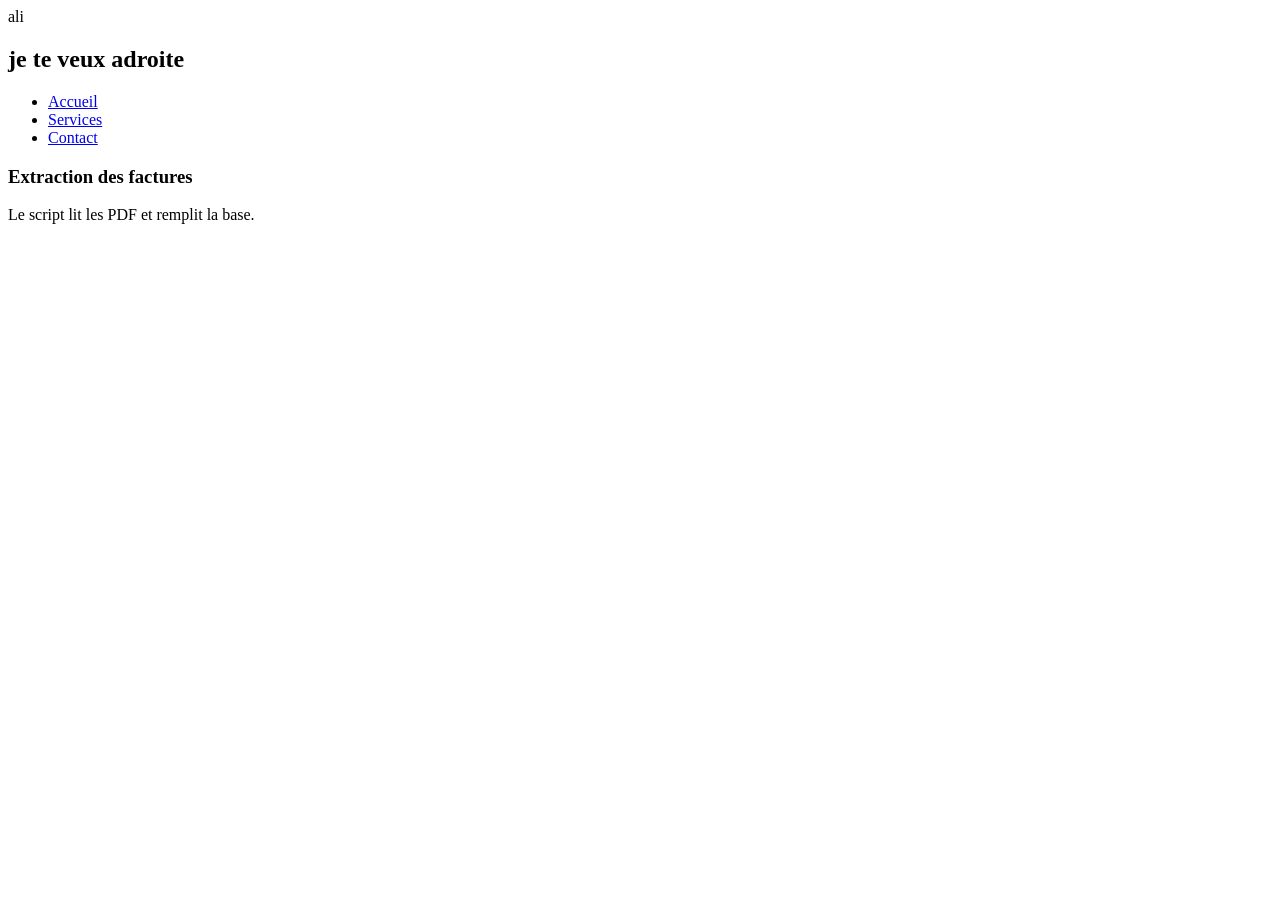
==== projet-01-offre/flexbox.html @ f3b32ef0 "en 2" ====
<!DOCTYPE><html><head><title>flexbox</title>
<meta charset="UTF-8">
  <link rel="stylesheet" href="style.css">
</head>
<body>
    <header>
        <nav class ="nav">
  <span class="logo">ali</span>
  <h1>
    je te veux adroite
  </h1>
  <ul>
    <li><a href="#">Accueil</a></li>
    <li><a href="#">Services</a></li>
    <li><a href="#">Contact</a></li>
  </ul>
</nav>
    </header>
<article class="carte">
  <h3>Extraction des factures</h3>
  <p>Le script lit les PDF et remplit la base.</p>
</article>
</body>




</html>
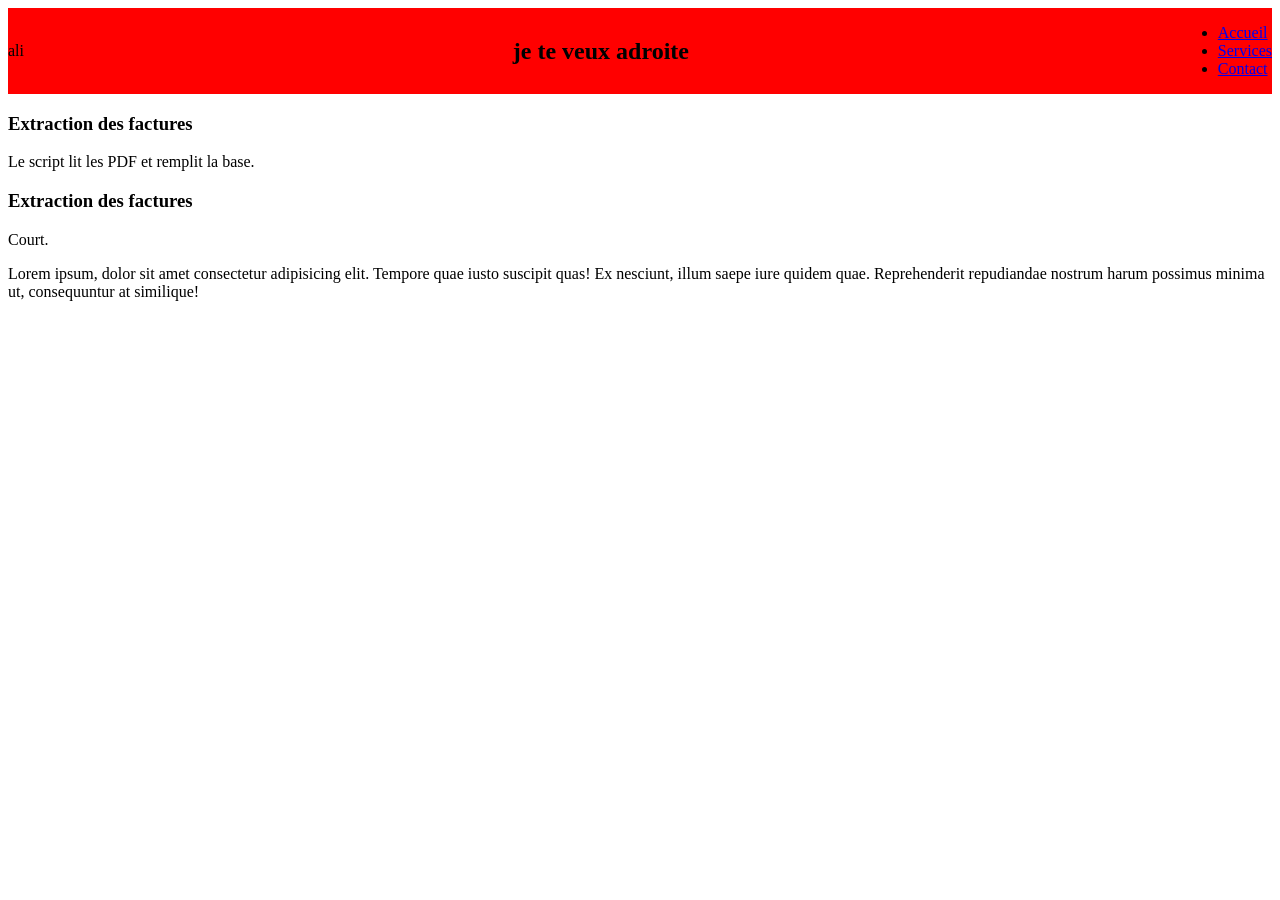
==== commit b9de0929: "en 2" ====
--- a/projet-01-offre/flexbox.html
+++ b/projet-01-offre/flexbox.html
@@ -1,6 +1,6 @@
 <!DOCTYPE><html><head><title>flexbox</title>
 <meta charset="UTF-8">
-  <link rel="stylesheet" href="style.css">
+  <link rel="stylesheet" href="flexbox.css">
 </head>
 <body>
     <header>
@@ -20,6 +20,14 @@
   <h3>Extraction des factures</h3>
   <p>Le script lit les PDF et remplit la base.</p>
 </article>
+
+<section class="cartes">
+  <article class="carte">
+    <h3>Extraction des factures</h3>
+    <p>Court.</p>
+  </article>
+  <p>Lorem ipsum, dolor sit amet consectetur adipisicing elit. Tempore quae iusto suscipit quas! Ex nesciunt, illum saepe iure quidem quae. Reprehenderit repudiandae nostrum harum possimus minima ut, consequuntur at similique!</p>
+</section>
 </body>
 
 
--- a/projet-01-offre/flexbox.css
+++ b/projet-01-offre/flexbox.css
@@ -0,0 +1,11 @@
+.nav {
+display: flex;
+justify-content: space-between;
+    align-items: center;
+    background-color: red;
+ 
+    gap: 16px;
+}
+li {
+    box-flex: left;
+}
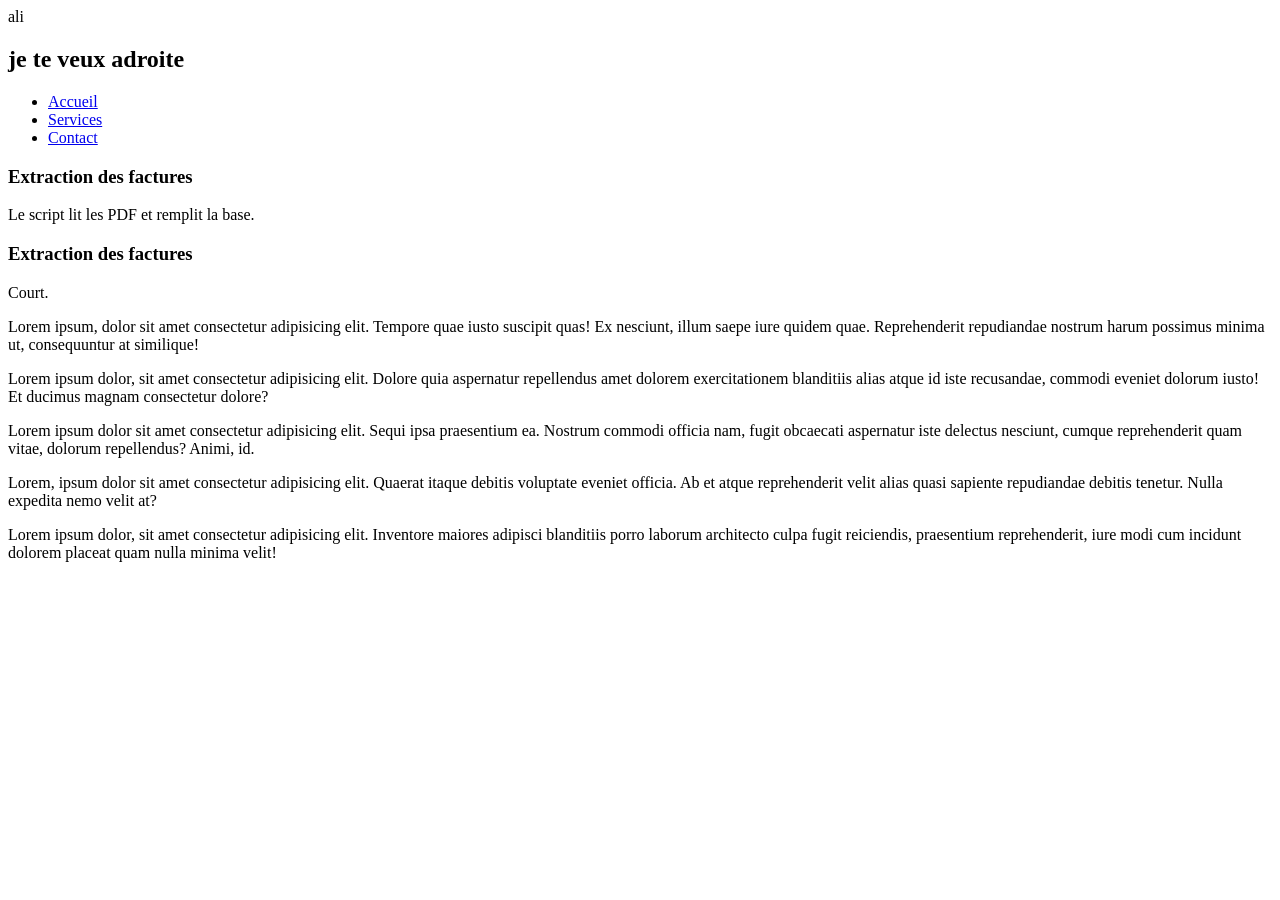
==== commit 41c50008: "exos analyse ia" ====
--- a/projet-01-offre/flexbox.html
+++ b/projet-01-offre/flexbox.html
@@ -1,5 +1,6 @@
 <!DOCTYPE><html><head><title>flexbox</title>
 <meta charset="UTF-8">
+<meta name="viewport" content="width=device-width,initial-scale=1">
   <link rel="stylesheet" href="flexbox.css">
 </head>
 <body>
@@ -28,6 +29,18 @@
   </article>
   <p>Lorem ipsum, dolor sit amet consectetur adipisicing elit. Tempore quae iusto suscipit quas! Ex nesciunt, illum saepe iure quidem quae. Reprehenderit repudiandae nostrum harum possimus minima ut, consequuntur at similique!</p>
 </section>
+<div id="bloc1">
+  <p>Lorem ipsum dolor, sit amet consectetur adipisicing elit. Dolore quia aspernatur repellendus amet dolorem exercitationem blanditiis alias atque id iste recusandae, commodi eveniet dolorum iusto! Et ducimus magnam consectetur dolore?</p>
+</div>
+<div id='bloc2'>
+  <p>Lorem ipsum dolor sit amet consectetur adipisicing elit. Sequi ipsa praesentium ea. Nostrum commodi officia nam, fugit obcaecati aspernatur iste delectus nesciunt, cumque reprehenderit quam vitae, dolorum repellendus? Animi, id.</p>
+</div>
+<div id='bloc3'>
+  <p>Lorem, ipsum dolor sit amet consectetur adipisicing elit. Quaerat itaque debitis voluptate eveniet officia. Ab et atque reprehenderit velit alias quasi sapiente repudiandae debitis tenetur. Nulla expedita nemo velit at?</p>
+</div>
+<div id='bloc4'>
+  <p>Lorem ipsum dolor, sit amet consectetur adipisicing elit. Inventore maiores adipisci blanditiis porro laborum architecto culpa fugit reiciendis, praesentium reprehenderit, iure modi cum incidunt dolorem placeat quam nulla minima velit!</p>
+</div>
 </body>
 
 
--- a/projet-01-offre/flexbox.css
+++ b/projet-01-offre/flexbox.css
@@ -1,11 +1,17 @@
-.nav {
-display: flex;
-justify-content: space-between;
-    align-items: center;
+
+@media(min-width:600px) {
+    
+
+.bloc1{
     background-color: red;
- 
-    gap: 16px;
 }
-li {
-    box-flex: left;
+
+.bloc2{background-color: blue;
+gap: 15px;}
+    
+.bloc3{
+    background-color: violet;
+}
+
+.bloc4{background-color: black;}
 }
